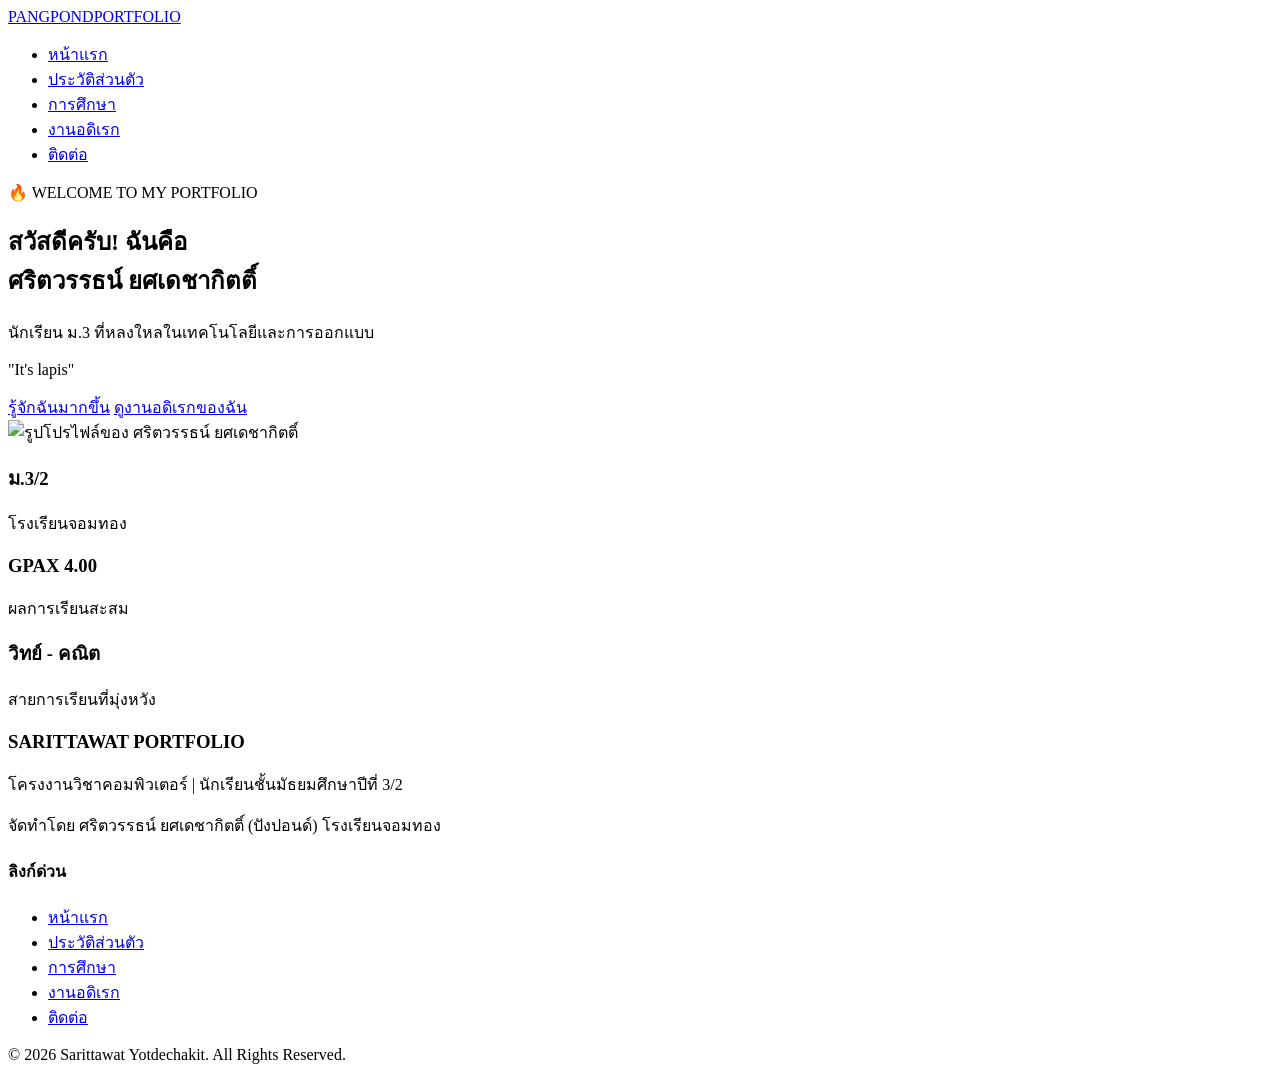
==== index.html @ 28317a72 "Create index.html" ====
<!DOCTYPE html>
<html lang="th">
<head>
    <meta charset="UTF-8">
    <meta name="viewport" content="width=device-width, initial-scale=1.0">
    <title>หน้าแรก | Sarittawat Yotdechakit Portfolio</title>
    <link rel="stylesheet" href="style.css">
    <link href="https://fonts.googleapis.com/css2?family=Kanit:wght@300;400;500;600;700&display=swap" rel="stylesheet">
</head>
<body>
    <div class="light-fire-container">
        <div class="fire-beam beam-1"></div>
        <div class="fire-beam beam-2"></div>
        <div class="fire-beam beam-3"></div>
    </div>

    <header class="header">
        <nav class="navbar">
            <a href="index.html" class="logo">PANGPOND<span>PORTFOLIO</span></a>
            <ul class="nav-menu">
                <li><a href="index.html" class="nav-link active">หน้าแรก</a></li>
                <li><a href="profile.html" class="nav-link">ประวัติส่วนตัว</a></li>
                <li><a href="education.html" class="nav-link">การศึกษา</a></li>
                <li><a href="hobby.html" class="nav-link">งานอดิเรก</a></li>
                <li><a href="contact.html" class="nav-link">ติดต่อ</a></li>
            </ul>
        </nav>
    </header>

    <main>
        <section class="hero-section">
            <div class="hero-container">
                <div class="hero-content">
                    <span class="badge">🔥 WELCOME TO MY PORTFOLIO</span>
                    <h1>สวัสดีครับ! ฉันคือ <br><span class="highlight">ศริตวรรธน์ ยศเดชากิตติ์</span></h1>
                    <p class="hero-subtitle">นักเรียน ม.3 ที่หลงใหลในเทคโนโลยีและการออกแบบ</p>
                    <p class="quote-text">"It's lapis"</p>
                    <div class="hero-buttons">
                        <a href="profile.html" class="btn btn-primary">รู้จักฉันมากขึ้น</a>
                        <a href="hobby.html" class="btn btn-outline">ดูงานอดิเรกของฉัน</a>
                    </div>
                </div>
                <div class="hero-image-wrapper">
                    <div class="profile-shimmer-ring"></div>
                    <img src="https://www.khaosod.co.th/wpapp/uploads/2019/06/62216820_2484852834909243_7694992050374049792_n.jpg" alt="รูปโปรไฟล์ของ ศริตวรรธน์ ยศเดชากิตติ์" class="hero-image">
                </div>
            </div>
        </section>

        <section class="highlights-section">
            <div class="container">
                <div class="grid-3">
                    <div class="card stat-card">
                        <h3>ม.3/2</h3>
                        <p>โรงเรียนจอมทอง</p>
                    </div>
                    <div class="card stat-card">
                        <h3>GPAX 4.00</h3>
                        <p>ผลการเรียนสะสม</p>
                    </div>
                    <div class="card stat-card">
                        <h3>วิทย์ - คณิต</h3>
                        <p>สายการเรียนที่มุ่งหวัง</p>
                    </div>
                </div>
            </div>
        </section>
    </main>

    <footer class="footer">
        <div class="container footer-container">
            <div class="footer-info">
                <h3>SARITTAWAT PORTFOLIO</h3>
                <p>โครงงานวิชาคอมพิวเตอร์ | นักเรียนชั้นมัธยมศึกษาปีที่ 3/2</p>
                <p>จัดทำโดย ศริตวรรธน์ ยศเดชากิตติ์ (ปังปอนด์) โรงเรียนจอมทอง</p>
            </div>
            <div class="footer-links">
                <h4>ลิงก์ด่วน</h4>
                <ul>
                    <li><a href="index.html">หน้าแรก</a></li>
                    <li><a href="profile.html">ประวัติส่วนตัว</a></li>
                    <li><a href="education.html">การศึกษา</a></li>
                    <li><a href="hobby.html">งานอดิเรก</a></li>
                    <li><a href="contact.html">ติดต่อ</a></li>
                </ul>
            </div>
        </div>
        <div class="footer-bottom">
            <p>&copy; 2026 Sarittawat Yotdechakit. All Rights Reserved.</p>
        </div>
    </footer>
</body>
</html>
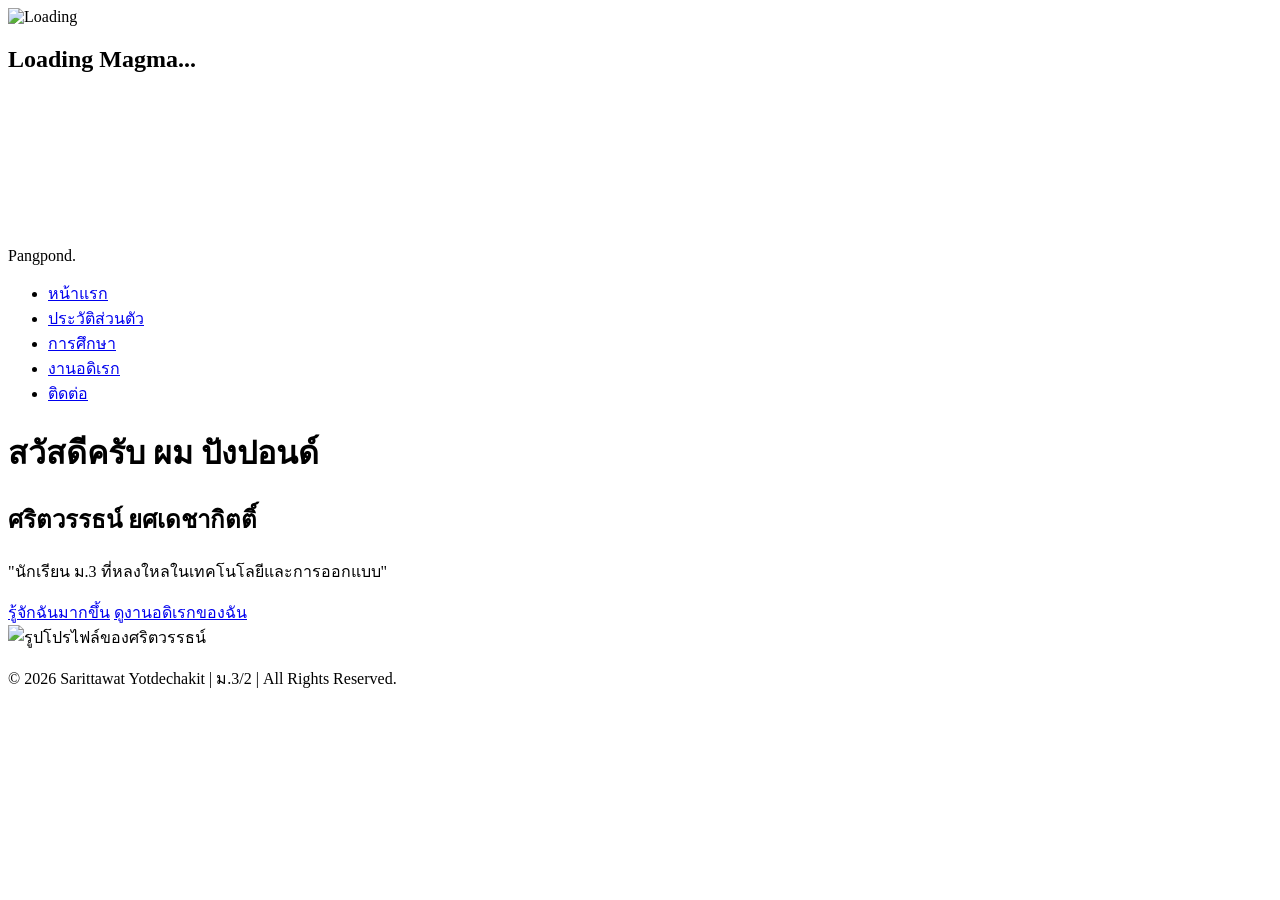
==== commit 43aa1b08: "Create index.html" ====
--- a/index.html
+++ b/index.html
@@ -3,91 +3,81 @@
 <head>
     <meta charset="UTF-8">
     <meta name="viewport" content="width=device-width, initial-scale=1.0">
-    <title>หน้าแรก | Sarittawat Yotdechakit Portfolio</title>
+    <title>Sarittawat Yotdechakit - Portfolio</title>
     <link rel="stylesheet" href="style.css">
-    <link href="https://fonts.googleapis.com/css2?family=Kanit:wght@300;400;500;600;700&display=swap" rel="stylesheet">
 </head>
 <body>
-    <div class="light-fire-container">
-        <div class="fire-beam beam-1"></div>
-        <div class="fire-beam beam-2"></div>
-        <div class="fire-beam beam-3"></div>
+    <!-- Loading Screen -->
+    <div id="preloader">
+        <img src="https://encrypted-tbn0.gstatic.com/images?q=tbn:ANd9GcReT26x2Qsf2vgrX2iwU1pHzKJ4AzzcebeoSKG9KHyTcIUFEh_cTft8p9Q&s=10" alt="Loading">
+        <h2>Loading Magma...</h2>
     </div>
 
-    <header class="header">
-        <nav class="navbar">
-            <a href="index.html" class="logo">PANGPOND<span>PORTFOLIO</span></a>
-            <ul class="nav-menu">
-                <li><a href="index.html" class="nav-link active">หน้าแรก</a></li>
-                <li><a href="profile.html" class="nav-link">ประวัติส่วนตัว</a></li>
-                <li><a href="education.html" class="nav-link">การศึกษา</a></li>
-                <li><a href="hobby.html" class="nav-link">งานอดิเรก</a></li>
-                <li><a href="contact.html" class="nav-link">ติดต่อ</a></li>
+    <!-- Video Background -->
+    <div class="video-background">
+        <iframe src="https://www.youtube.com/embed/rTtMtX2B9ps?autoplay=1&mute=0&loop=1&playlist=rTtMtX2B9ps&controls=0&showinfo=0&rel=0" frameborder="0" allow="autoplay; encrypted-media" allowfullscreen></iframe>
+    </div>
+
+    <!-- Screen Fire Border -->
+    <div class="fire-border"></div>
+
+    <header>
+        <nav>
+            <div class="logo">Pangpond.</div>
+            <ul class="nav-links">
+                <li><a href="index.html" class="active">หน้าแรก</a></li>
+                <li><a href="profile.html">ประวัติส่วนตัว</a></li>
+                <li><a href="education.html">การศึกษา</a></li>
+                <li><a href="hobby.html">งานอดิเรก</a></li>
+                <li><a href="contact.html">ติดต่อ</a></li>
             </ul>
         </nav>
     </header>
 
-    <main>
-        <section class="hero-section">
-            <div class="hero-container">
-                <div class="hero-content">
-                    <span class="badge">🔥 WELCOME TO MY PORTFOLIO</span>
-                    <h1>สวัสดีครับ! ฉันคือ <br><span class="highlight">ศริตวรรธน์ ยศเดชากิตติ์</span></h1>
-                    <p class="hero-subtitle">นักเรียน ม.3 ที่หลงใหลในเทคโนโลยีและการออกแบบ</p>
-                    <p class="quote-text">"It's lapis"</p>
-                    <div class="hero-buttons">
-                        <a href="profile.html" class="btn btn-primary">รู้จักฉันมากขึ้น</a>
-                        <a href="hobby.html" class="btn btn-outline">ดูงานอดิเรกของฉัน</a>
-                    </div>
-                </div>
-                <div class="hero-image-wrapper">
-                    <div class="profile-shimmer-ring"></div>
-                    <img src="https://www.khaosod.co.th/wpapp/uploads/2019/06/62216820_2484852834909243_7694992050374049792_n.jpg" alt="รูปโปรไฟล์ของ ศริตวรรธน์ ยศเดชากิตติ์" class="hero-image">
-                </div>
+    <main class="hero-section">
+        <div class="hero-content">
+            <h1>สวัสดีครับ ผม <span>ปังปอนด์</span></h1>
+            <h2>ศริตวรรธน์ ยศเดชากิตติ์</h2>
+            <p class="tagline">"นักเรียน ม.3 ที่หลงใหลในเทคโนโลยีและการออกแบบ"</p>
+            <div class="btn-group">
+                <a href="profile.html" class="btn primary-btn lava-drip">รู้จักฉันมากขึ้น</a>
+                <a href="hobby.html" class="btn secondary-btn lava-drip">ดูงานอดิเรกของฉัน</a>
             </div>
-        </section>
-
-        <section class="highlights-section">
-            <div class="container">
-                <div class="grid-3">
-                    <div class="card stat-card">
-                        <h3>ม.3/2</h3>
-                        <p>โรงเรียนจอมทอง</p>
-                    </div>
-                    <div class="card stat-card">
-                        <h3>GPAX 4.00</h3>
-                        <p>ผลการเรียนสะสม</p>
-                    </div>
-                    <div class="card stat-card">
-                        <h3>วิทย์ - คณิต</h3>
-                        <p>สายการเรียนที่มุ่งหวัง</p>
-                    </div>
-                </div>
+        </div>
+        <div class="hero-image">
+            <div class="image-wrapper lava-drip">
+                <img src="https://www.khaosod.co.th/wpapp/uploads/2019/06/62216820_2484852834909243_7694992050374049792_n.jpg" alt="รูปโปรไฟล์ของศริตวรรธน์">
             </div>
-        </section>
+        </div>
     </main>
 
-    <footer class="footer">
-        <div class="container footer-container">
-            <div class="footer-info">
-                <h3>SARITTAWAT PORTFOLIO</h3>
-                <p>โครงงานวิชาคอมพิวเตอร์ | นักเรียนชั้นมัธยมศึกษาปีที่ 3/2</p>
-                <p>จัดทำโดย ศริตวรรธน์ ยศเดชากิตติ์ (ปังปอนด์) โรงเรียนจอมทอง</p>
-            </div>
-            <div class="footer-links">
-                <h4>ลิงก์ด่วน</h4>
-                <ul>
-                    <li><a href="index.html">หน้าแรก</a></li>
-                    <li><a href="profile.html">ประวัติส่วนตัว</a></li>
-                    <li><a href="education.html">การศึกษา</a></li>
-                    <li><a href="hobby.html">งานอดิเรก</a></li>
-                    <li><a href="contact.html">ติดต่อ</a></li>
-                </ul>
-            </div>
-        </div>
-        <div class="footer-bottom">
-            <p>&copy; 2026 Sarittawat Yotdechakit. All Rights Reserved.</p>
-        </div>
+    <footer>
+        <p>&copy; 2026 Sarittawat Yotdechakit | ม.3/2 | All Rights Reserved.</p>
     </footer>
+
+    <!-- JS สำหรับระบบโหลดหน้าเว็บและระเบิดลาวาเมื่อคลิก -->
+    <script>
+        window.addEventListener('load', function() {
+            setTimeout(() => {
+                document.getElementById('preloader').style.opacity = '0';
+                setTimeout(() => document.getElementById('preloader').style.display = 'none', 500);
+            }, 1500);
+        });
+
+        document.addEventListener('click', function(e) {
+            for(let i=0; i<10; i++) {
+                let spark = document.createElement('div');
+                spark.className = 'spark';
+                document.body.appendChild(spark);
+                spark.style.left = e.pageX + 'px';
+                spark.style.top = e.pageY + 'px';
+                let tx = (Math.random() - 0.5) * 200;
+                let ty = (Math.random() - 0.5) * 200;
+                spark.style.setProperty('--tx', `${tx}px`);
+                spark.style.setProperty('--ty', `${ty}px`);
+                setTimeout(() => spark.remove(), 600);
+            }
+        });
+    </script>
 </body>
 </html>
